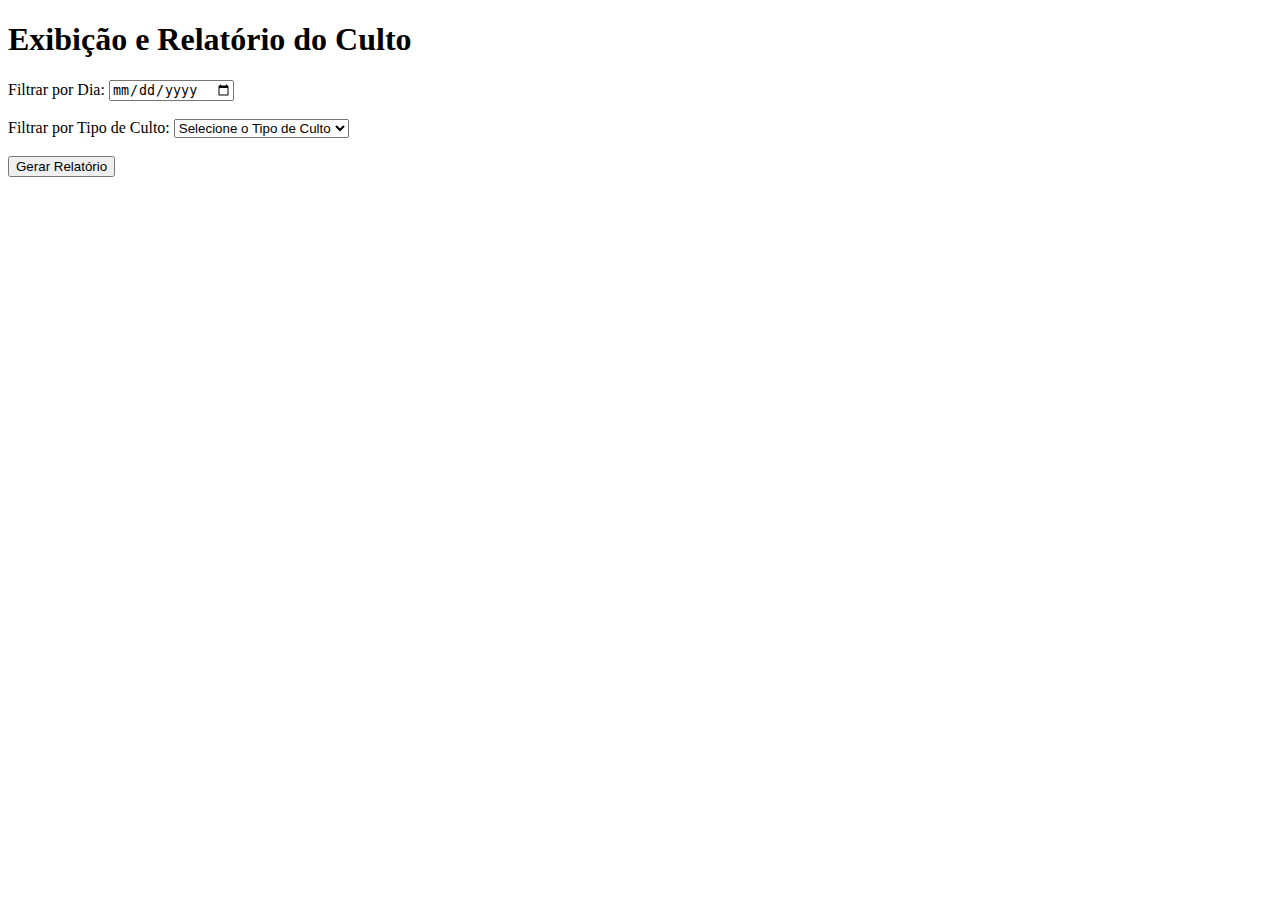
==== adm.html @ 94bcce55 "first commit" ====
<!DOCTYPE html>
<html lang="pt-BR">

<head>
    <meta charset="UTF-8">
    <meta name="viewport" content="width=device-width, initial-scale=1.0">
    <title>Exibição e Relatório do Culto</title>
</head>

<body>
    <h1>Exibição e Relatório do Culto</h1>

    <form id="filtroForm">
        <label for="filtroDia">Filtrar por Dia:</label>
        <input type="date" id="filtroDia" name="filtroDia"><br><br>

        <label for="filtroCulto">Filtrar por Tipo de Culto:</label>
        <select id="filtroCulto" name="filtroCulto">
            <option value="">Selecione o Tipo de Culto</option>
            <option value="Culto do Renovo">Culto do Renovo</option>
            <option value="Santa Ceia">Santa Ceia</option>
            <option value="Jaboque">Jaboque</option>
            <option value="Culto de Homem">Culto de Homem</option>
            <option value="Culto de Mulher">Culto de Mulher</option>
            <option value="Culto de Jovem">Culto de Jovem</option>
            <option value="Culto de Domingo">Culto de Domingo</option>
            <option value="Outros">Outros</option>
        </select><br><br>

        <button type="button" onclick="gerarRelatorio()">Gerar Relatório</button>
    </form>

    <div id="resultadoRelatorio" style="display: none;">
        <h2>Detalhes do Culto:</h2>
        <p><strong>Data:</strong> <span id="data"></span></p>
        <p><strong>Hora:</strong> <span id="hora"></span></p>
        <p><strong>Tipo de Culto:</strong> <span id="tipoCulto"></span></p>

        <h2>Contagem:</h2>
        <ul>
            <li><strong>Ministério:</strong> <span id="ministerio"></span></li>
            <li><strong>Voluntários:</strong> <span id="voluntarios"></span></li>
            <li><strong>Teens:</strong> <span id="teens"></span></li>
            <li><strong>Kids:</strong> <span id="kids"></span></li>
            <li><strong>Visitantes:</strong> <span id="visitantes"></span></li>
            <li><strong>Membros e demais participantes:</strong> <span id="membros"></span></li>
        </ul>
    </div>

    <script>
        function gerarRelatorio() {
            const filtroDia = document.getElementById('filtroDia').value;
            const filtroCulto = document.getElementById('filtroCulto').value;

            const data = sessionStorage.getItem('data');
            const hora = sessionStorage.getItem('hora');
            const tipoCulto = JSON.parse(sessionStorage.getItem('tipoCulto'));
            const ministerio = sessionStorage.getItem('ministerio');
            const voluntarios = sessionStorage.getItem('voluntarios');
            const teens = sessionStorage.getItem('teens');
            const kids = sessionStorage.getItem('kids');
            const visitantes = sessionStorage.getItem('visitantes');
            const membros = sessionStorage.getItem('membros');

            const relatorioDiv = document.getElementById('resultadoRelatorio');

            if ((!filtroDia || filtroDia === data) &&
                (!filtroCulto || tipoCulto.includes(filtroCulto))) {
                document.getElementById('data').textContent = data;
                document.getElementById('hora').textContent = hora;
                document.getElementById('tipoCulto').textContent = tipoCulto.join(', ');

                document.getElementById('ministerio').textContent = ministerio;
                document.getElementById('voluntarios').textContent = voluntarios;
                document.getElementById('teens').textContent = teens;
                document.getElementById('kids').textContent = kids;
                document.getElementById('visitantes').textContent = visitantes;
                document.getElementById('membros').textContent = membros;

                relatorioDiv.style.display = 'block';
            } else {
                alert('Não há dados correspondentes aos filtros selecionados.');
                relatorioDiv.style.display = 'none';
            }
        }
    </script>
</body>

</html>
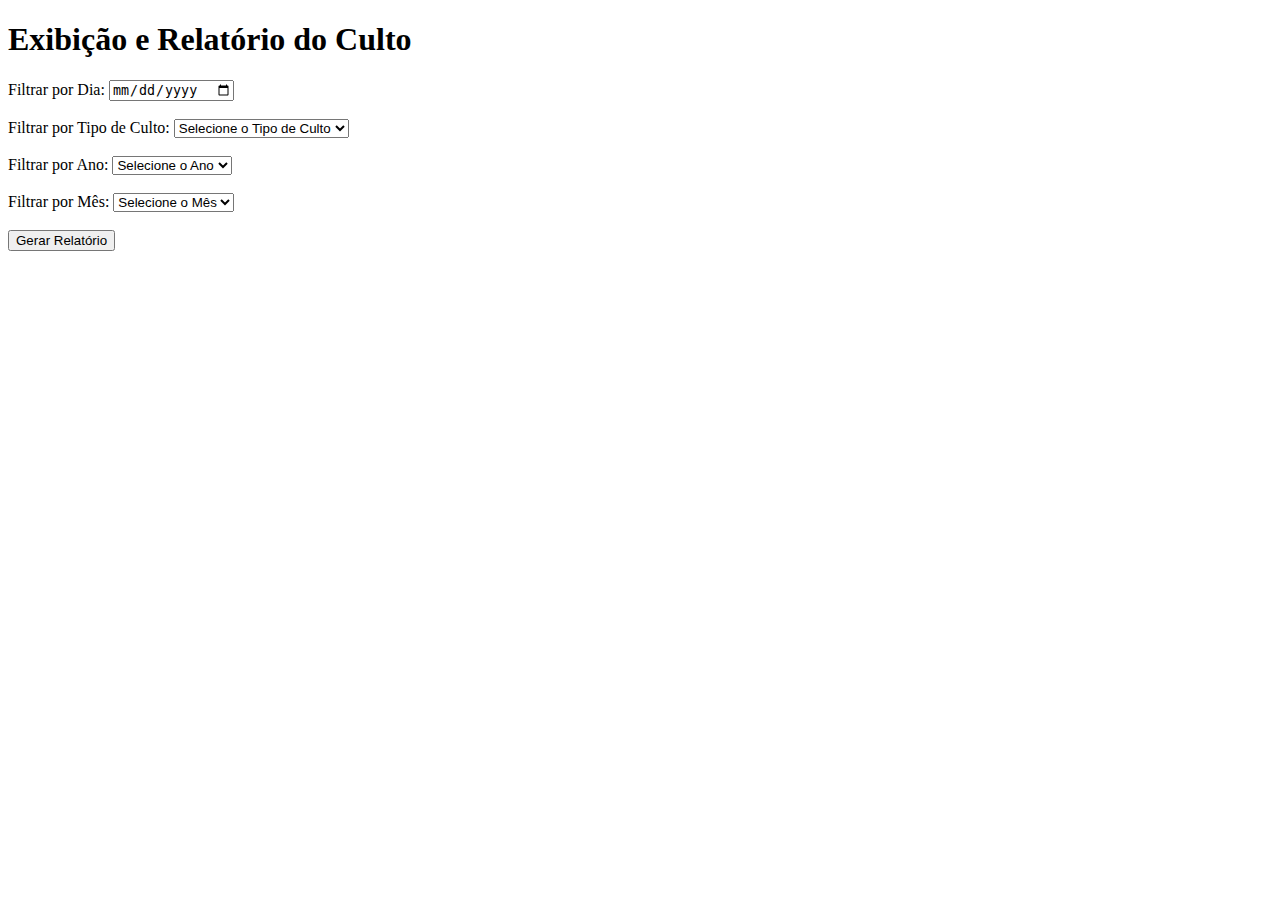
==== commit d9f7b9ca: "index.html" ====
--- a/adm.html
+++ b/adm.html
@@ -27,6 +27,29 @@
             <option value="Outros">Outros</option>
         </select><br><br>
 
+        <label for="filtroAno">Filtrar por Ano:</label>
+        <select id="filtroAno" name="filtroAno">
+            <option value="">Selecione o Ano</option>
+            <!-- Opções para os anos podem ser geradas dinamicamente via JavaScript -->
+        </select><br><br>
+
+        <label for="filtroMes">Filtrar por Mês:</label>
+        <select id="filtroMes" name="filtroMes">
+            <option value="">Selecione o Mês</option>
+            <option value="01">Janeiro</option>
+            <option value="02">Fevereiro</option>
+            <option value="03">Março</option>
+            <option value="04">Abril</option>
+            <option value="05">Maio</option>
+            <option value="06">Junho</option>
+            <option value="07">Julho</option>
+            <option value="08">Agosto</option>
+            <option value="09">Setembro</option>
+            <option value="10">Outubro</option>
+            <option value="11">Novembro</option>
+            <option value="12">Dezembro</option>
+        </select><br><br>
+
         <button type="button" onclick="gerarRelatorio()">Gerar Relatório</button>
     </form>
 
@@ -43,15 +66,20 @@
             <li><strong>Teens:</strong> <span id="teens"></span></li>
             <li><strong>Kids:</strong> <span id="kids"></span></li>
             <li><strong>Visitantes:</strong> <span id="visitantes"></span></li>
-            <li><strong>Membros e demais participantes:</strong> <span id="membros"></span></li>
+            <li><strong>Membros:</strong> <span id="membros"></span></li>
+            <li><strong>Demais participantes:</strong> <span id="demaisParticipantes"></span></li>
         </ul>
     </div>
 
     <script>
+        // Função para gerar o relatório
         function gerarRelatorio() {
             const filtroDia = document.getElementById('filtroDia').value;
             const filtroCulto = document.getElementById('filtroCulto').value;
+            const filtroAno = document.getElementById('filtroAno').value;
+            const filtroMes = document.getElementById('filtroMes').value;
 
+            // Obtenção dos dados do sessionStorage
             const data = sessionStorage.getItem('data');
             const hora = sessionStorage.getItem('hora');
             const tipoCulto = JSON.parse(sessionStorage.getItem('tipoCulto'));
@@ -61,11 +89,17 @@
             const kids = sessionStorage.getItem('kids');
             const visitantes = sessionStorage.getItem('visitantes');
             const membros = sessionStorage.getItem('membros');
+            const demaisParticipantes = sessionStorage.getItem('demaisParticipantes');
 
+            // Elemento de resultado do relatório
             const relatorioDiv = document.getElementById('resultadoRelatorio');
 
+            // Lógica para filtrar os resultados
             if ((!filtroDia || filtroDia === data) &&
-                (!filtroCulto || tipoCulto.includes(filtroCulto))) {
+                (!filtroCulto || tipoCulto.includes(filtroCulto)) &&
+                (!filtroAno || filtroAno === data.substring(0, 4)) &&
+                (!filtroMes || filtroMes === data.substring(5, 7))) {
+                // Preenchimento dos detalhes do culto e da contagem
                 document.getElementById('data').textContent = data;
                 document.getElementById('hora').textContent = hora;
                 document.getElementById('tipoCulto').textContent = tipoCulto.join(', ');
@@ -76,10 +110,14 @@
                 document.getElementById('kids').textContent = kids;
                 document.getElementById('visitantes').textContent = visitantes;
                 document.getElementById('membros').textContent = membros;
+                document.getElementById('demaisParticipantes').textContent = demaisParticipantes;
 
+                // Exibição do resultado do relatório
                 relatorioDiv.style.display = 'block';
             } else {
+                // Exibição de mensagem de alerta se não houver dados correspondentes aos filtros selecionados
                 alert('Não há dados correspondentes aos filtros selecionados.');
+                // Ocultar o resultado do relatório
                 relatorioDiv.style.display = 'none';
             }
         }
